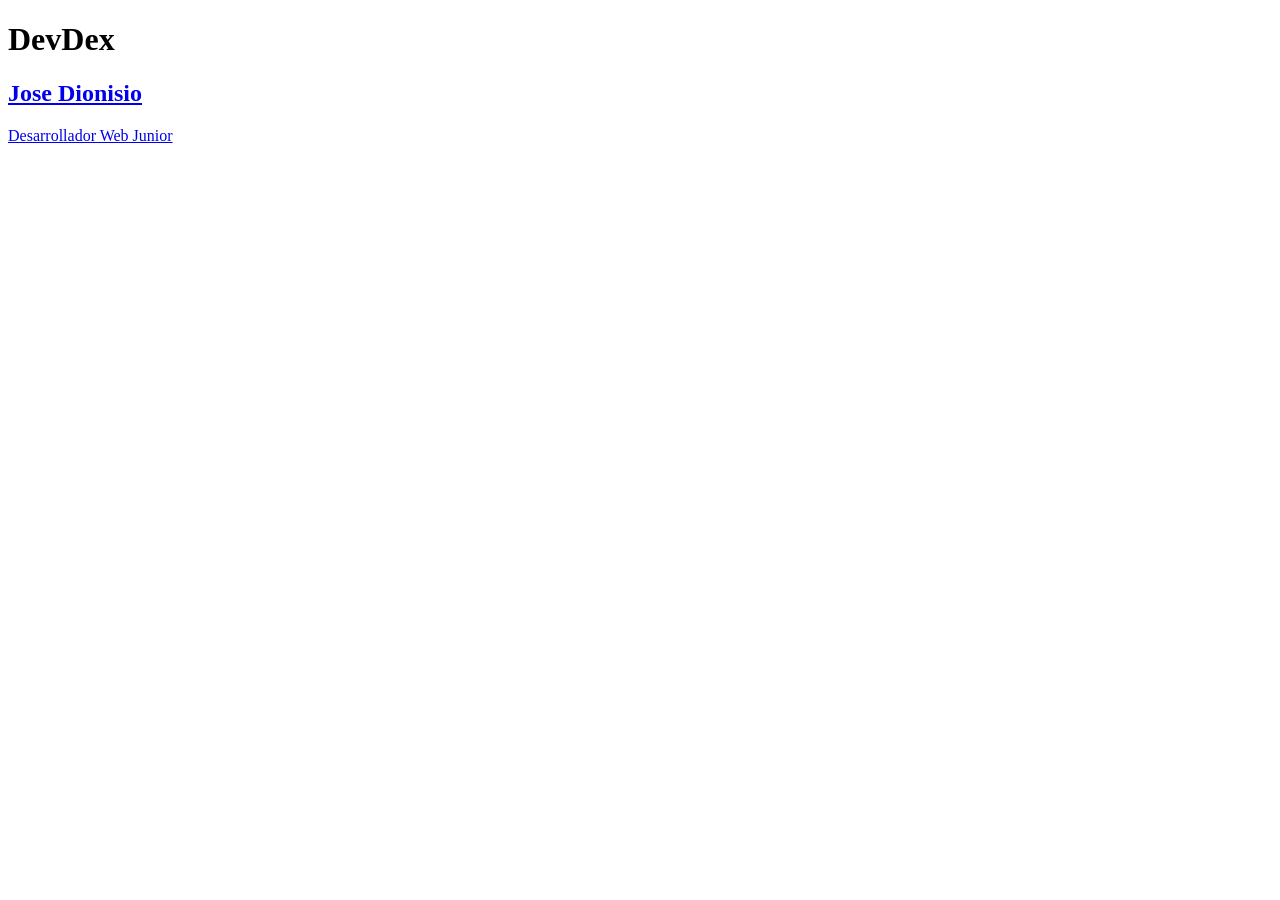
==== index.html @ df0de12b "feat:add trajeta y enlcae de jose al index general" ====
<!DOCTYPE html>
<html lang="es">
<head>
  <meta charset="UTF-8">
  <meta name="viewport" content="width=device-width, initial-scale=1.0">
  <title>DevDex</title>
  <link rel="stylesheet" href="css/main.css">
  <link rel="stylesheet" href="css/components.css">
</head>
<body>
  <h1>DevDex</h1>
  <main class="developer-grid">
    
    <a class="card" href="profiles/josedionisio.html">
  <h2>Jose Dionisio</h2>
  <p>Desarrollador Web Junior</p>
</a>      
  </main>
</body>
</html>
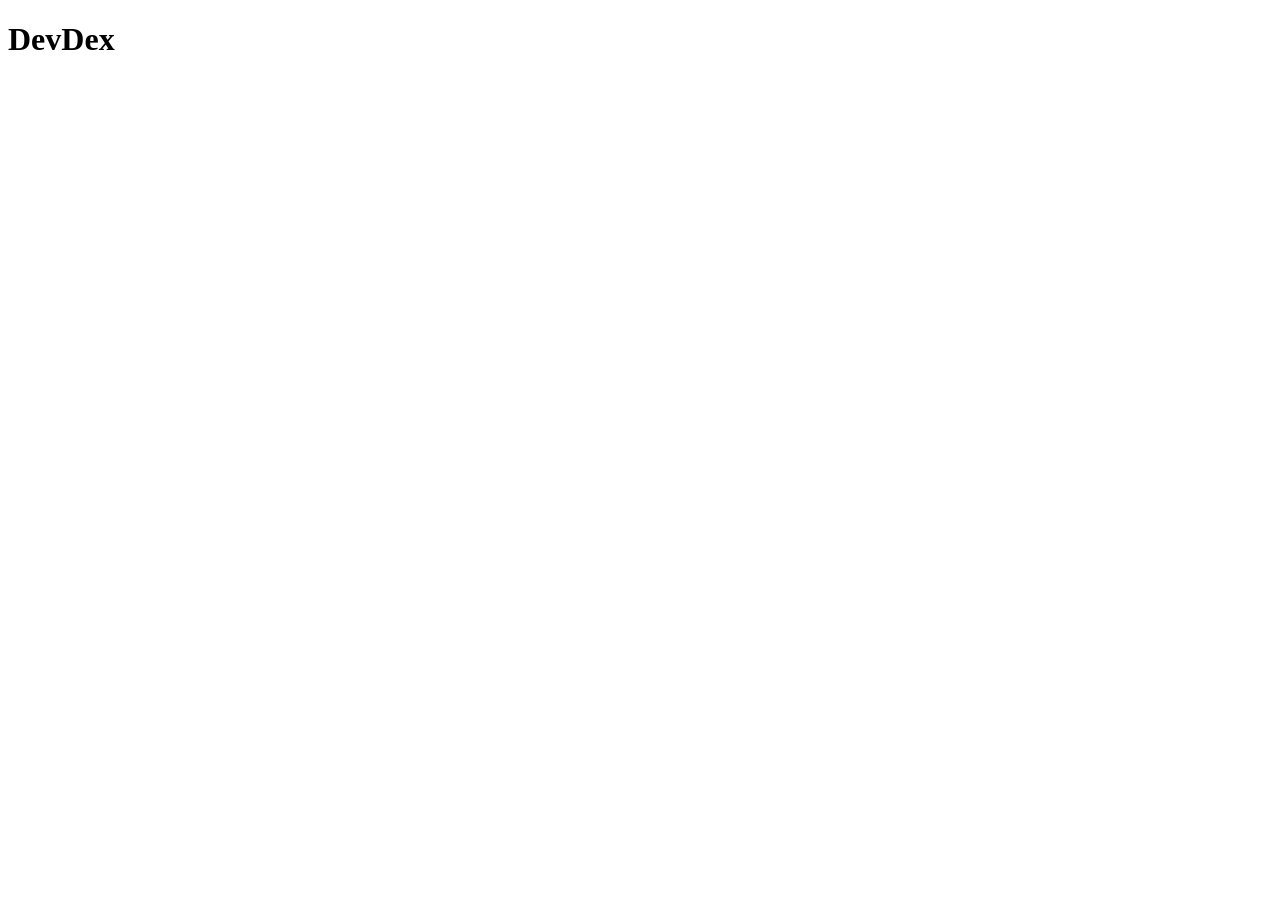
==== commit f46327ee: "Merge branch 'main' of https://github.com/JDionisio12/devdex-equipo-X" ====
--- a/index.html
+++ b/index.html
@@ -10,11 +10,7 @@
 <body>
   <h1>DevDex</h1>
   <main class="developer-grid">
-    
-    <a class="card" href="profiles/josedionisio.html">
-  <h2>Jose Dionisio</h2>
-  <p>Desarrollador Web Junior</p>
-</a>      
+    <!-- Cada dev añade aquí su tarjeta -->
   </main>
 </body>
 </html>
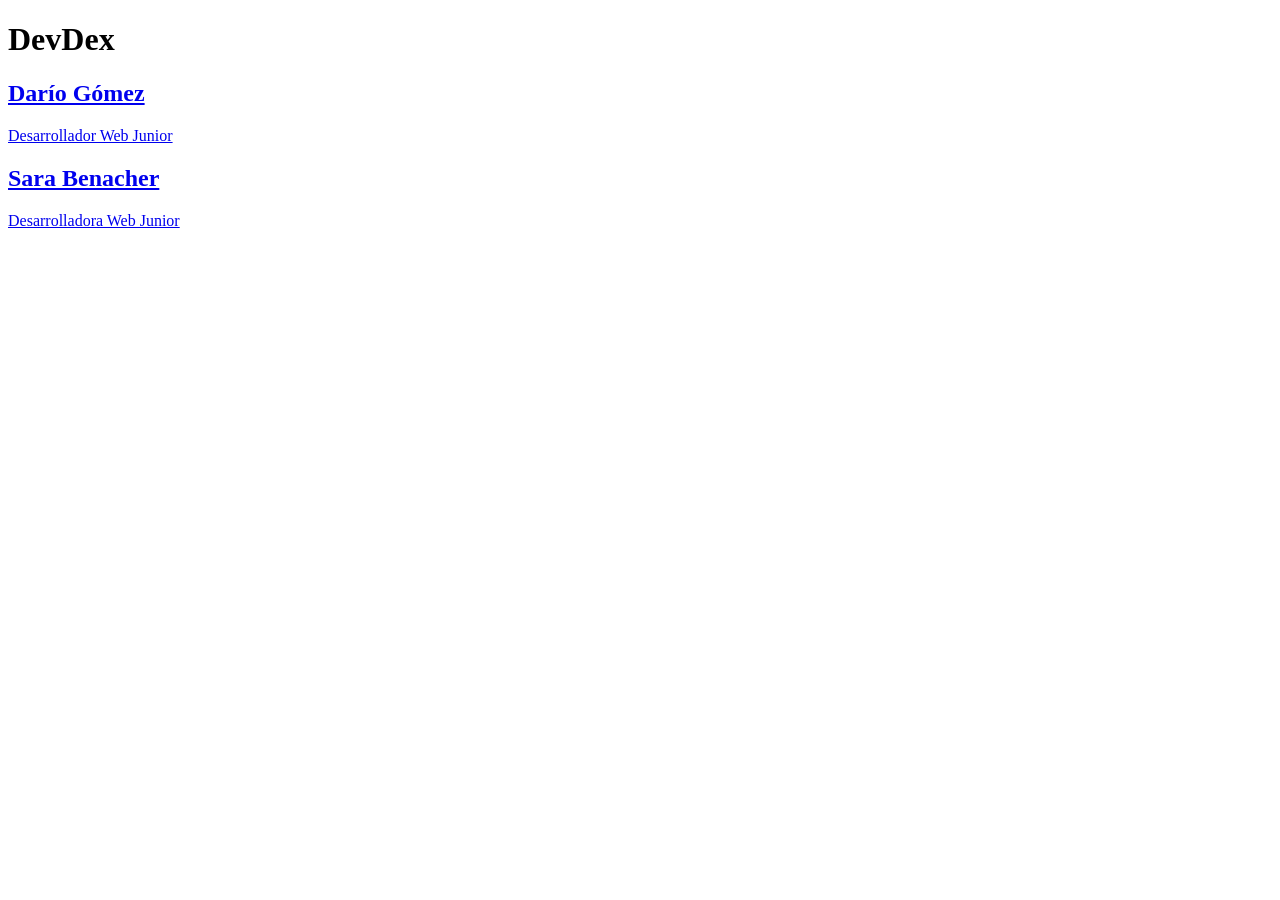
==== commit d6c11fea: "feat: add tarjeta y enlace de Sara al index general" ====
--- a/index.html
+++ b/index.html
@@ -10,7 +10,14 @@
 <body>
   <h1>DevDex</h1>
   <main class="developer-grid">
-    <!-- Cada dev añade aquí su tarjeta -->
+    <a class="card" href="https://github.com/JDionisio12/devdex-equipo-X/blob/main/profiles/dario.html">
+        <h2>Darío Gómez</h2>
+        <p>Desarrollador Web Junior</p>
+    </a>
+        <a class="card" href="profiles/sara-benacher.html">
+      <h2>Sara Benacher</h2>
+      <p>Desarrolladora Web Junior</p>
+    </a>
   </main>
 </body>
 </html>
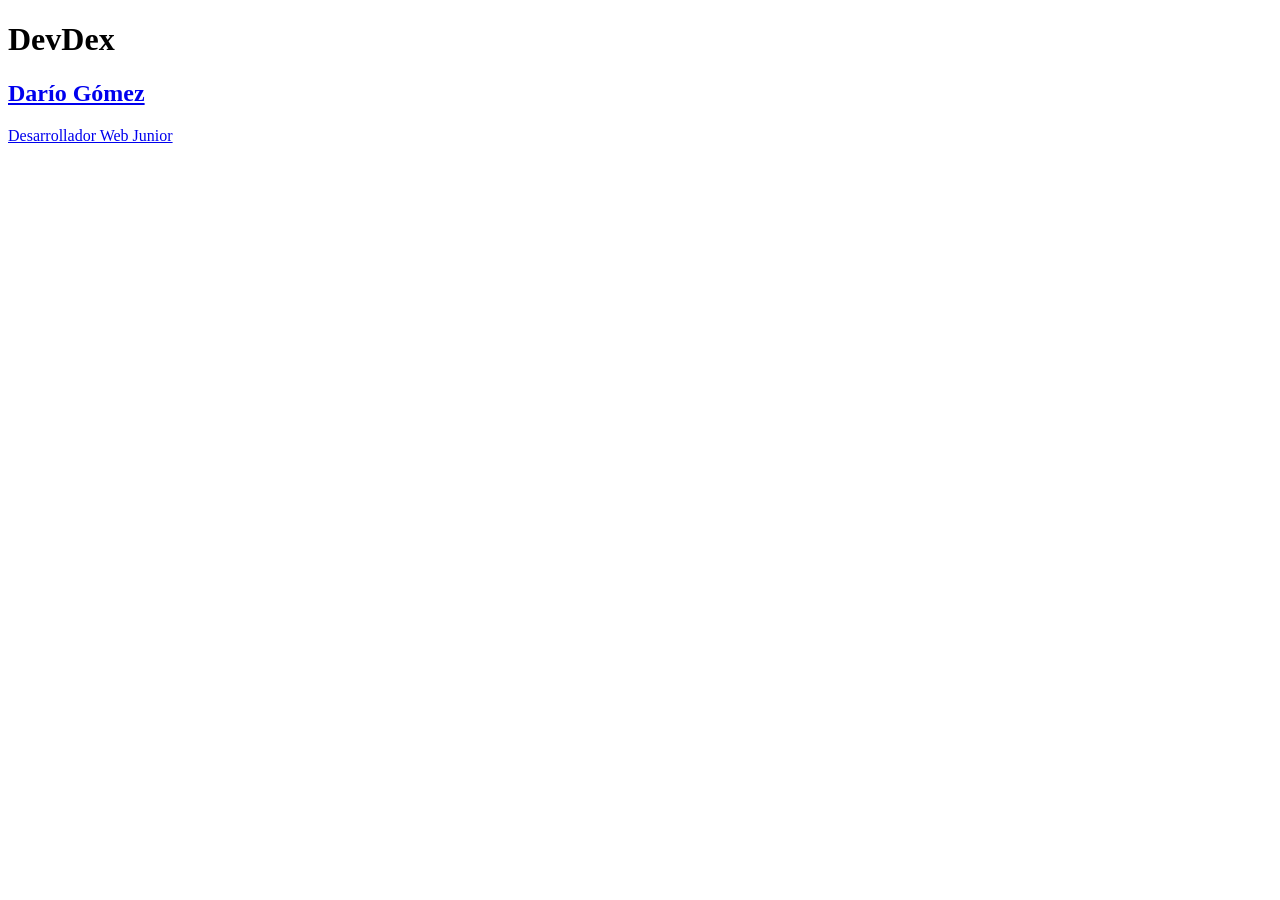
==== commit 22b2ab7d: "feat: add tarjeta y enlace de Darío al index general" ====
--- a/index.html
+++ b/index.html
@@ -14,10 +14,6 @@
         <h2>Darío Gómez</h2>
         <p>Desarrollador Web Junior</p>
     </a>
-        <a class="card" href="profiles/sara-benacher.html">
-      <h2>Sara Benacher</h2>
-      <p>Desarrolladora Web Junior</p>
-    </a>
   </main>
 </body>
 </html>
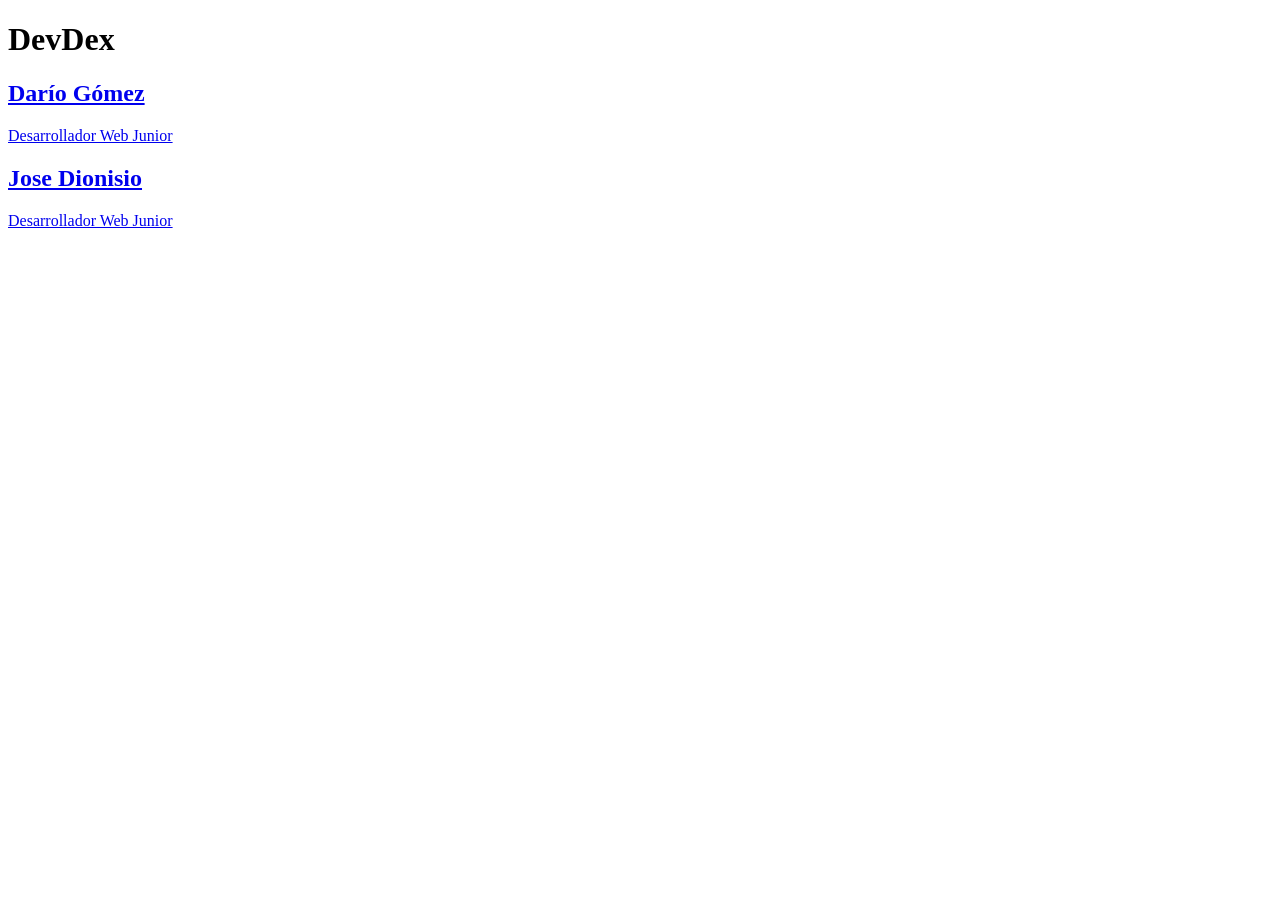
==== commit b6c01949: "fix: resolucion de conflicto de iintegracion en index.html uso de puños" ====
--- a/index.html
+++ b/index.html
@@ -14,6 +14,11 @@
         <h2>Darío Gómez</h2>
         <p>Desarrollador Web Junior</p>
     </a>
+    
+    <a class="card" href="profiles/josedionisio.html">
+  <h2>Jose Dionisio</h2>
+  <p>Desarrollador Web Junior</p>
+</a>
   </main>
 </body>
 </html>
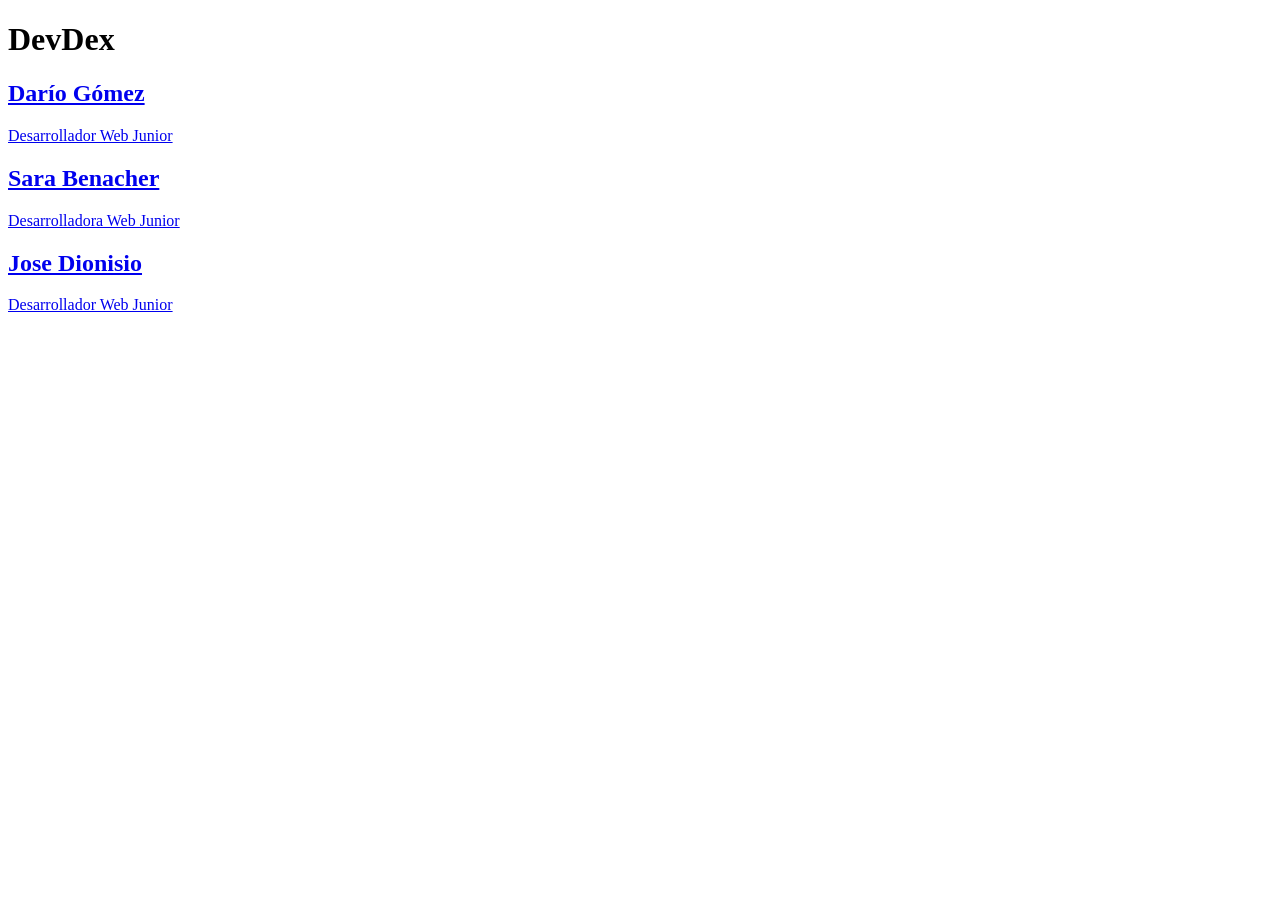
==== commit 5a275413: "fix: resolucion de conflicto de integracion en index.html" ====
--- a/index.html
+++ b/index.html
@@ -14,6 +14,10 @@
         <h2>Darío Gómez</h2>
         <p>Desarrollador Web Junior</p>
     </a>
+        <a class="card" href="profiles/sara-benacher.html">
+      <h2>Sara Benacher</h2>
+      <p>Desarrolladora Web Junior</p>
+    </a>
     
     <a class="card" href="profiles/josedionisio.html">
   <h2>Jose Dionisio</h2>
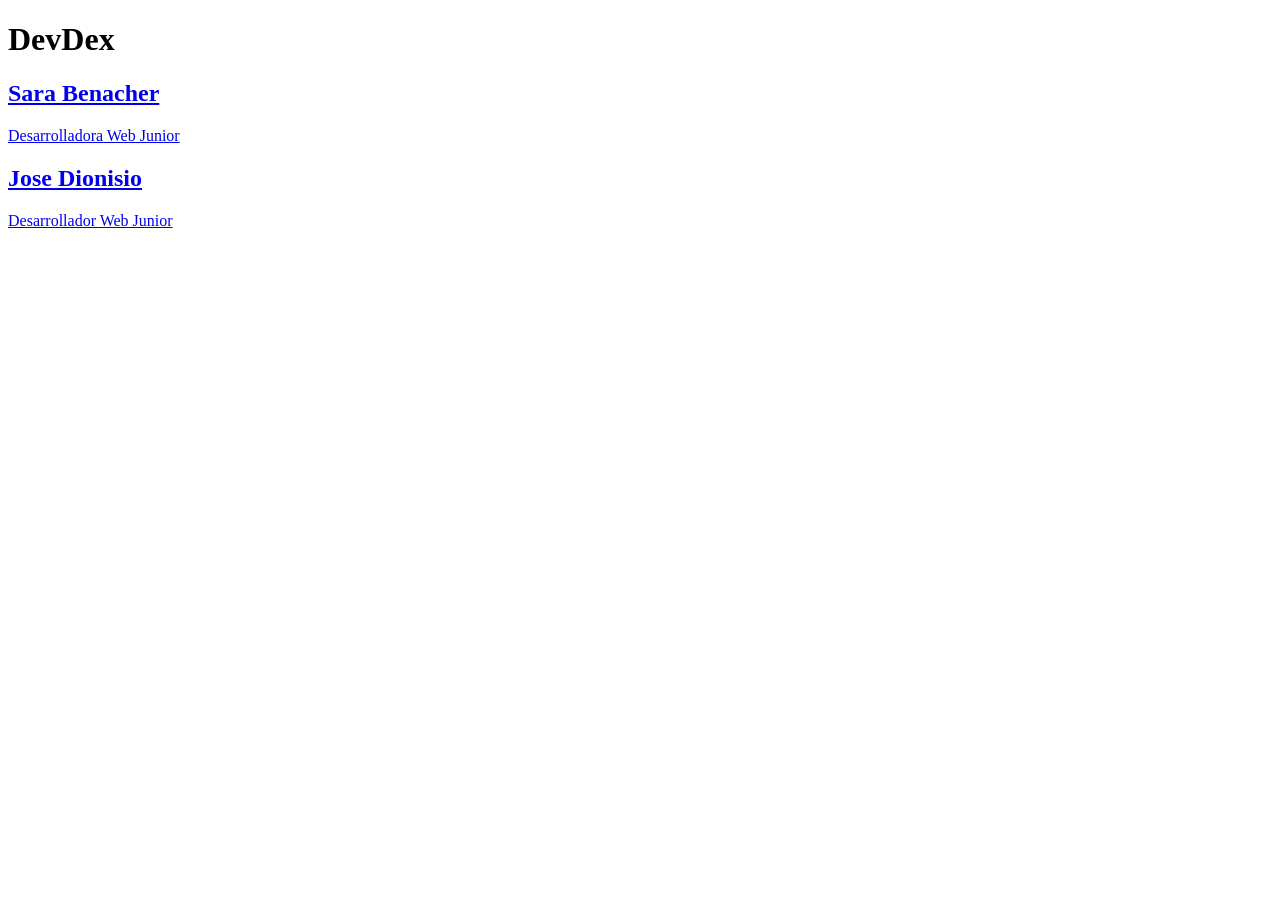
==== commit 724210c6: "fix: corrijo en index.html para que lleve a la página de Darío correctamente" ====
--- a/index.html
+++ b/index.html
@@ -10,7 +10,7 @@
 <body>
   <h1>DevDex</h1>
   <main class="developer-grid">
-    <a class="card" href="https://github.com/JDionisio12/devdex-equipo-X/blob/main/profiles/dario.html">
+    <a class="card" href="profiles/dario.html>
         <h2>Darío Gómez</h2>
         <p>Desarrollador Web Junior</p>
     </a>
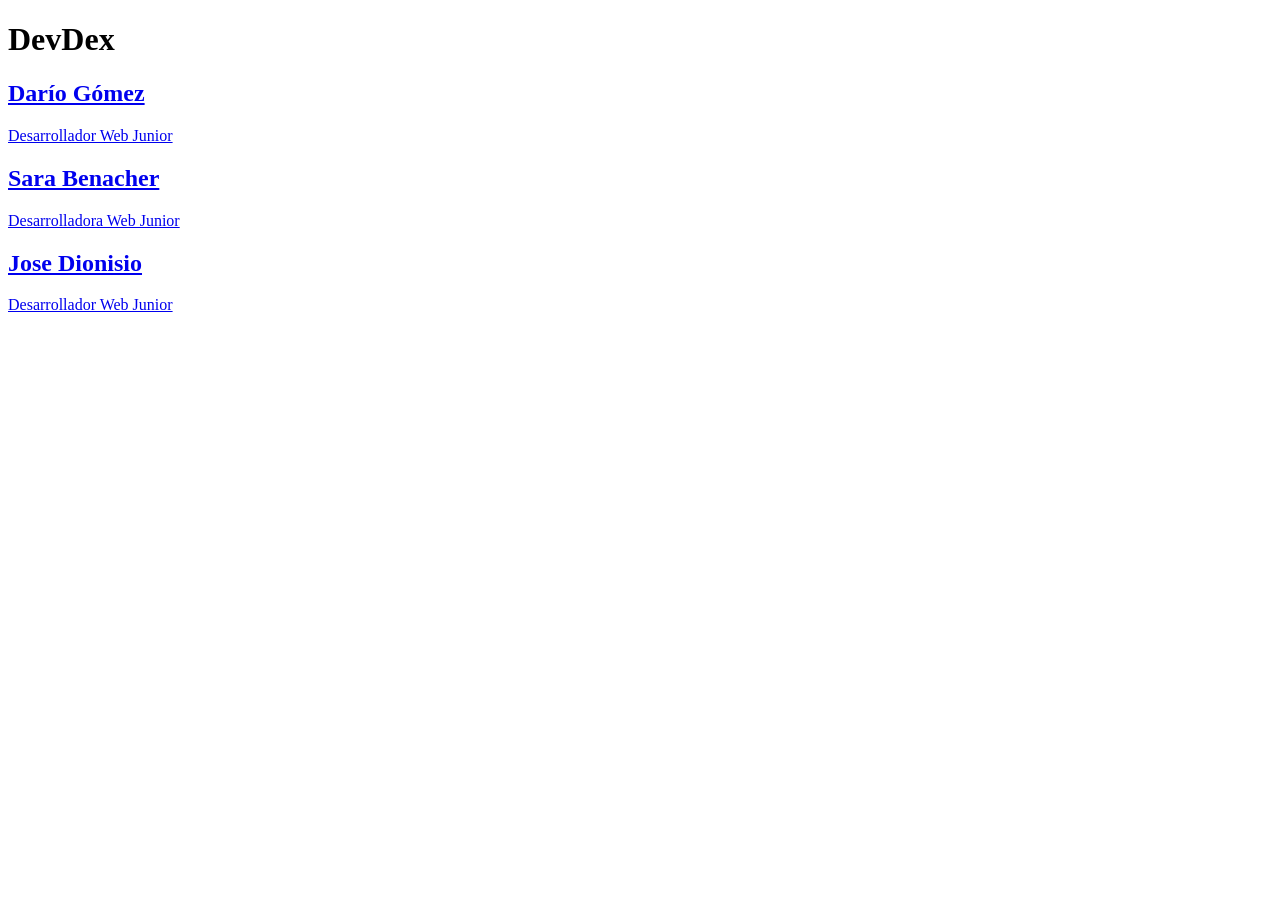
==== commit fa2d705b: "Fix HTML entity encoding in index.html" ====
--- a/index.html
+++ b/index.html
@@ -10,7 +10,7 @@
 <body>
   <h1>DevDex</h1>
   <main class="developer-grid">
-    <a class="card" href="profiles/dario.html>
+    <a class="card" href="profiles/dario.html">
         <h2>Darío Gómez</h2>
         <p>Desarrollador Web Junior</p>
     </a>
@@ -25,4 +25,4 @@
 </a>
   </main>
 </body>
-</html>+</html>
